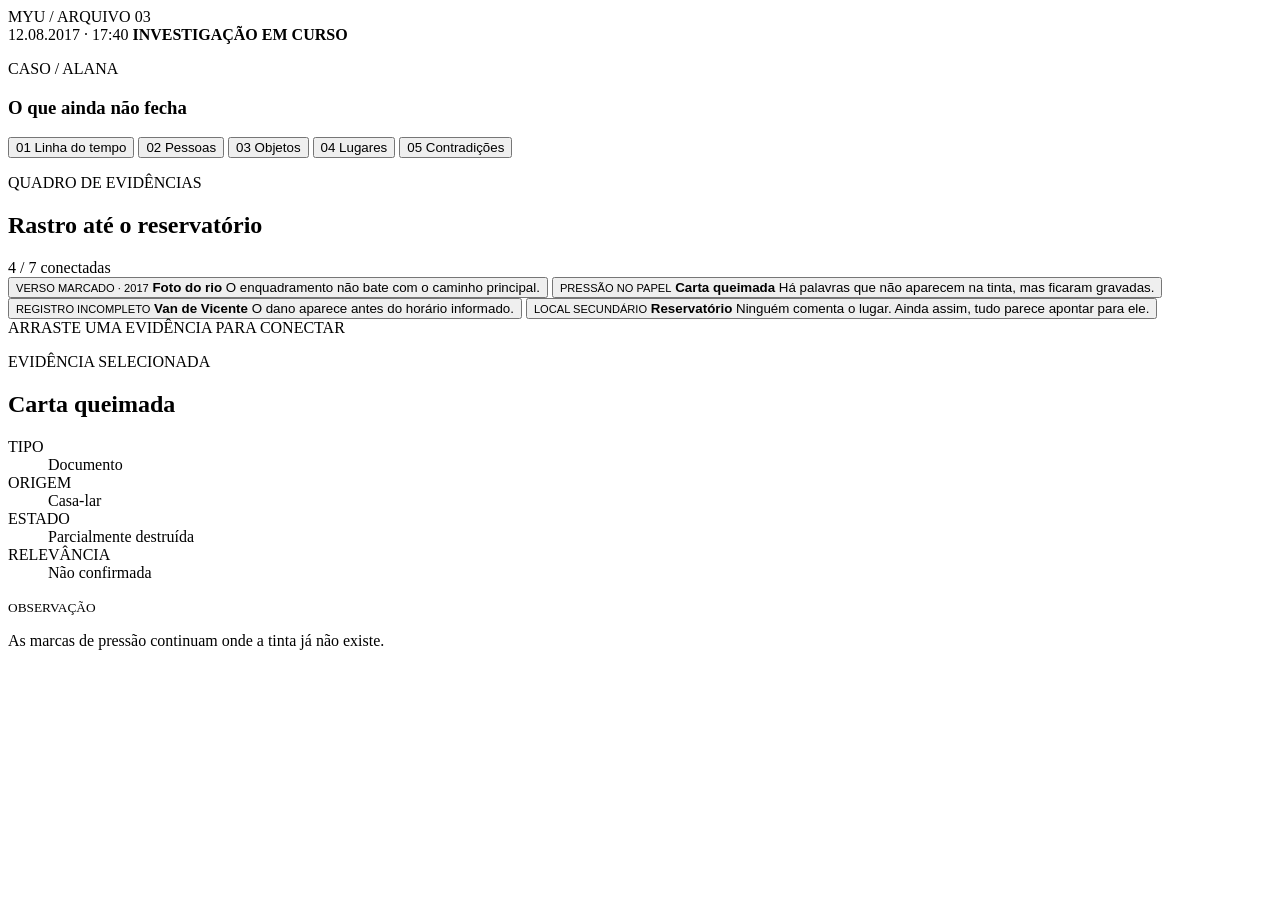
==== index.html @ b7cba958 "Add investigation prototype structure" ====
<!doctype html>
<html lang="pt-BR">
<head>
  <meta charset="utf-8" />
  <meta name="viewport" content="width=device-width, initial-scale=1" />
  <title>MYU — Arquivo 03</title>
  <link rel="preconnect" href="https://fonts.googleapis.com">
  <link rel="preconnect" href="https://fonts.gstatic.com" crossorigin>
  <link href="https://fonts.googleapis.com/css2?family=IBM+Plex+Mono:wght@400;500&family=IBM+Plex+Sans:wght@400;500;600&display=swap" rel="stylesheet">
  <link rel="stylesheet" href="styles.css" />
</head>
<body>
  <main class="app-shell">
    <header class="topbar">
      <div class="brand">
        <span class="brand-mark"></span>
        <span>MYU / ARQUIVO 03</span>
      </div>
      <div class="case-meta">
        <span>12.08.2017 · 17:40</span>
        <strong>INVESTIGAÇÃO EM CURSO</strong>
      </div>
    </header>

    <section class="workspace">
      <aside class="case-nav">
        <p class="eyebrow">CASO / ALANA</p>
        <h1>O que ainda não fecha</h1>
        <div class="divider"></div>
        <nav>
          <button class="nav-item active">01 <span>Linha do tempo</span></button>
          <button class="nav-item">02 <span>Pessoas</span></button>
          <button class="nav-item">03 <span>Objetos</span></button>
          <button class="nav-item">04 <span>Lugares</span></button>
          <button class="nav-item">05 <span>Contradições</span></button>
        </nav>
      </aside>

      <section class="evidence-area">
        <div class="evidence-head">
          <div>
            <p class="eyebrow">QUADRO DE EVIDÊNCIAS</p>
            <h2>Rastro até o reservatório</h2>
          </div>
          <span class="progress">4 / 7 conectadas</span>
        </div>

        <div class="board" id="board">
          <button class="evidence-card card-river" data-evidence="river">
            <small>VERSO MARCADO · 2017</small>
            <strong>Foto do rio</strong>
            <span>O enquadramento não bate com o caminho principal.</span>
          </button>

          <button class="evidence-card card-letter selected" data-evidence="letter">
            <small>PRESSÃO NO PAPEL</small>
            <strong>Carta queimada</strong>
            <span>Há palavras que não aparecem na tinta, mas ficaram gravadas.</span>
          </button>

          <button class="evidence-card card-van" data-evidence="van">
            <small>REGISTRO INCOMPLETO</small>
            <strong>Van de Vicente</strong>
            <span>O dano aparece antes do horário informado.</span>
          </button>

          <button class="evidence-card card-reservoir" data-evidence="reservoir">
            <small>LOCAL SECUNDÁRIO</small>
            <strong>Reservatório</strong>
            <span>Ninguém comenta o lugar. Ainda assim, tudo parece apontar para ele.</span>
          </button>

          <div class="board-hint">ARRASTE UMA EVIDÊNCIA PARA CONECTAR</div>
        </div>
      </section>

      <aside class="inspector">
        <p class="eyebrow">EVIDÊNCIA SELECIONADA</p>
        <h2 id="inspector-title">Carta queimada</h2>

        <div class="document-preview" id="preview">
          <div class="paper"></div>
          <div class="burn"></div>
        </div>

        <dl class="facts">
          <div><dt>TIPO</dt><dd id="fact-type">Documento</dd></div>
          <div><dt>ORIGEM</dt><dd id="fact-origin">Casa-lar</dd></div>
          <div><dt>ESTADO</dt><dd id="fact-state">Parcialmente destruída</dd></div>
          <div><dt>RELEVÂNCIA</dt><dd id="fact-relevance">Não confirmada</dd></div>
        </dl>

        <div class="observation">
          <small>OBSERVAÇÃO</small>
          <p id="observation-text">As marcas de pressão continuam onde a tinta já não existe.</p>
        </div>
      </aside>
    </section>
  </main>

  <script src="script.js"></script>
</body>
</html>
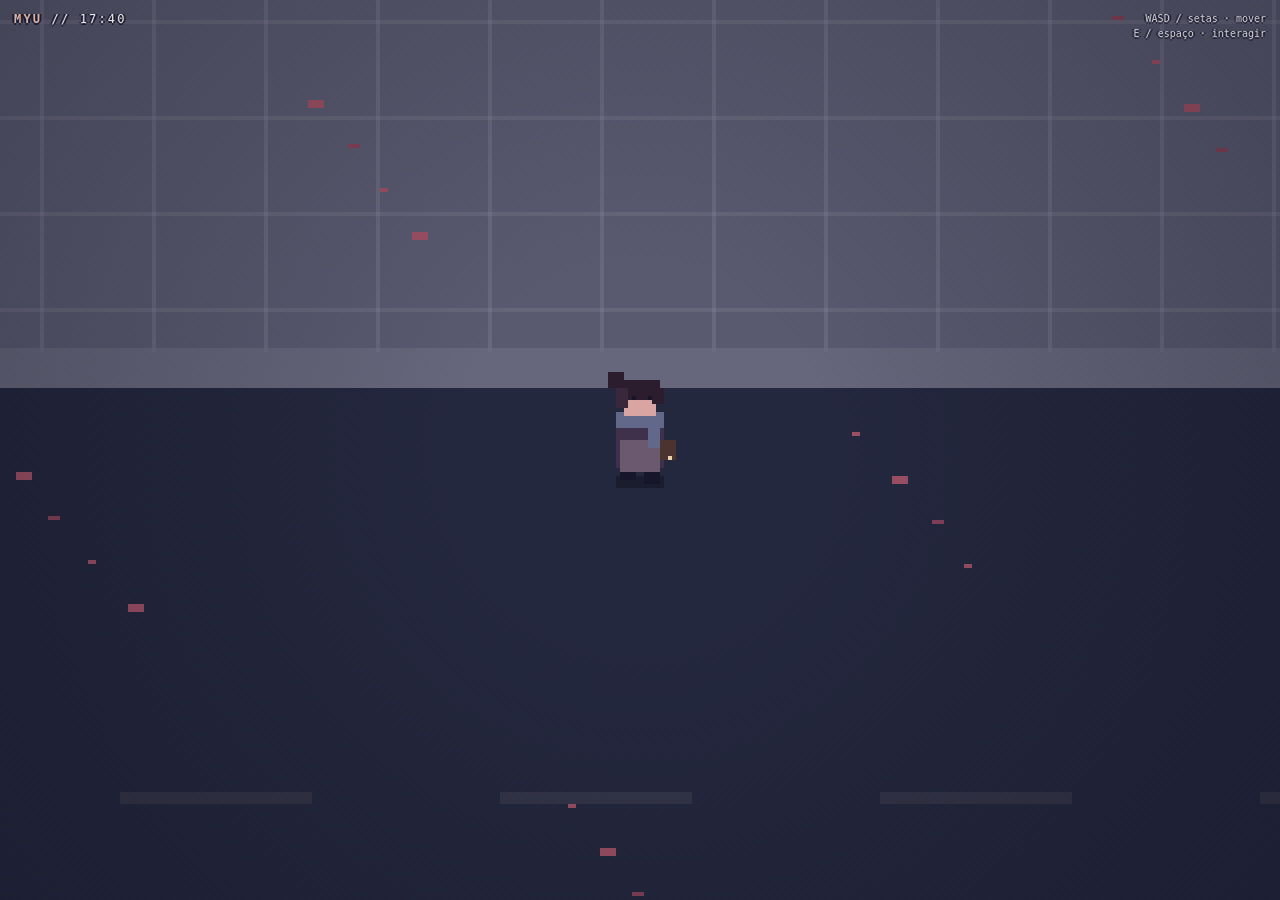
==== commit 72d93400: "Add playable mobile-first Myu prototype" ====
--- a/index.html
+++ b/index.html
@@ -1,103 +1,359 @@
 <!doctype html>
 <html lang="pt-BR">
 <head>
-  <meta charset="utf-8" />
-  <meta name="viewport" content="width=device-width, initial-scale=1" />
-  <title>MYU — Arquivo 03</title>
-  <link rel="preconnect" href="https://fonts.googleapis.com">
-  <link rel="preconnect" href="https://fonts.gstatic.com" crossorigin>
-  <link href="https://fonts.googleapis.com/css2?family=IBM+Plex+Mono:wght@400;500&family=IBM+Plex+Sans:wght@400;500;600&display=swap" rel="stylesheet">
-  <link rel="stylesheet" href="styles.css" />
+<meta charset="utf-8" />
+<meta name="viewport" content="width=device-width,initial-scale=1,viewport-fit=cover,user-scalable=no" />
+<meta name="theme-color" content="#171529" />
+<meta name="apple-mobile-web-app-capable" content="yes" />
+<meta name="apple-mobile-web-app-status-bar-style" content="black-translucent" />
+<title>MYU — 17:40 Prototype</title>
+<link rel="manifest" href="manifest.webmanifest" />
+<style>
+  :root{--ink:#171529;--paper:#c8c0d0;--warm:#f3b26f;--cool:#777ca8}
+  *{box-sizing:border-box;-webkit-tap-highlight-color:transparent}
+  html,body{margin:0;width:100%;height:100%;overflow:hidden;background:#171529;color:white;font-family:ui-monospace,SFMono-Regular,Menlo,Consolas,monospace;touch-action:none;overscroll-behavior:none;user-select:none}
+  #game{position:fixed;inset:0;width:100vw;height:100vh;display:block;image-rendering:pixelated;image-rendering:crisp-edges;background:#171529}
+  #hud{position:fixed;inset:0;pointer-events:none;padding:max(12px,env(safe-area-inset-top)) max(12px,env(safe-area-inset-right)) max(12px,env(safe-area-inset-bottom)) max(12px,env(safe-area-inset-left));text-shadow:0 2px 0 #171529,2px 0 0 #171529,-2px 0 0 #171529}
+  #title{position:absolute;left:max(14px,env(safe-area-inset-left));top:max(12px,env(safe-area-inset-top));font-size:12px;letter-spacing:.18em;opacity:.88}
+  #title b{color:#e9c1b2;font-weight:700}
+  #hint{position:absolute;right:max(14px,env(safe-area-inset-right));top:max(12px,env(safe-area-inset-top));font-size:10px;line-height:1.45;text-align:right;opacity:.72}
+  #prompt{position:absolute;left:50%;bottom:max(18px,calc(env(safe-area-inset-bottom) + 8px));transform:translateX(-50%);padding:7px 10px;background:#171529d9;border:1px solid #aca8c155;border-radius:8px;font-size:11px;opacity:0;transition:opacity .12s;white-space:nowrap}
+  #prompt.show{opacity:1}
+  #orientation{display:none;position:absolute;left:50%;top:46%;transform:translate(-50%,-50%);padding:8px 10px;background:#171529c9;border:1px solid #ffffff22;border-radius:8px;font-size:10px;opacity:.72}
+  #controls{position:fixed;inset:0;pointer-events:none;padding-bottom:env(safe-area-inset-bottom)}
+  #stick{position:absolute;left:max(14px,env(safe-area-inset-left));bottom:max(18px,calc(env(safe-area-inset-bottom) + 10px));width:124px;height:124px;border-radius:50%;pointer-events:auto;touch-action:none;opacity:.86}
+  #stickBase{position:absolute;left:22px;top:22px;width:80px;height:80px;border:2px solid #c9c4da35;background:#17152945;border-radius:50%;box-shadow:inset 0 0 0 10px #ffffff05}
+  #stickKnob{position:absolute;left:44px;top:44px;width:36px;height:36px;border-radius:50%;background:#b7b4ca55;border:2px solid #e2deea33;transform:translate(0,0)}
+  #action{position:absolute;right:max(20px,calc(env(safe-area-inset-right) + 8px));bottom:max(26px,calc(env(safe-area-inset-bottom) + 16px));width:74px;height:74px;border-radius:50%;border:2px solid #e6c3b044;background:#5e405d99;color:#f7ded0;font:700 20px/1 ui-monospace,SFMono-Regular,Menlo,monospace;display:grid;place-items:center;pointer-events:auto;touch-action:none;box-shadow:inset 0 0 0 8px #ffffff07,0 8px 22px #0005}
+  #action:active{transform:scale(.94);background:#765470bb}
+  #action small{display:block;font-size:7px;font-weight:600;letter-spacing:.08em;margin-top:2px;opacity:.75}
+  #actionWrap{display:flex;flex-direction:column;align-items:center;gap:2px}
+  @media (hover:hover) and (pointer:fine){#controls{display:none}#hint{display:block}}
+  @media (hover:none),(pointer:coarse){#hint{display:none}}
+  @media (orientation:portrait) and (max-width:700px){#orientation{display:block;animation:fadeaway 3.8s forwards 1.2s}@keyframes fadeaway{to{opacity:0;visibility:hidden}}}
+</style>
 </head>
 <body>
-  <main class="app-shell">
-    <header class="topbar">
-      <div class="brand">
-        <span class="brand-mark"></span>
-        <span>MYU / ARQUIVO 03</span>
-      </div>
-      <div class="case-meta">
-        <span>12.08.2017 · 17:40</span>
-        <strong>INVESTIGAÇÃO EM CURSO</strong>
-      </div>
-    </header>
-
-    <section class="workspace">
-      <aside class="case-nav">
-        <p class="eyebrow">CASO / ALANA</p>
-        <h1>O que ainda não fecha</h1>
-        <div class="divider"></div>
-        <nav>
-          <button class="nav-item active">01 <span>Linha do tempo</span></button>
-          <button class="nav-item">02 <span>Pessoas</span></button>
-          <button class="nav-item">03 <span>Objetos</span></button>
-          <button class="nav-item">04 <span>Lugares</span></button>
-          <button class="nav-item">05 <span>Contradições</span></button>
-        </nav>
-      </aside>
-
-      <section class="evidence-area">
-        <div class="evidence-head">
-          <div>
-            <p class="eyebrow">QUADRO DE EVIDÊNCIAS</p>
-            <h2>Rastro até o reservatório</h2>
-          </div>
-          <span class="progress">4 / 7 conectadas</span>
-        </div>
-
-        <div class="board" id="board">
-          <button class="evidence-card card-river" data-evidence="river">
-            <small>VERSO MARCADO · 2017</small>
-            <strong>Foto do rio</strong>
-            <span>O enquadramento não bate com o caminho principal.</span>
-          </button>
-
-          <button class="evidence-card card-letter selected" data-evidence="letter">
-            <small>PRESSÃO NO PAPEL</small>
-            <strong>Carta queimada</strong>
-            <span>Há palavras que não aparecem na tinta, mas ficaram gravadas.</span>
-          </button>
-
-          <button class="evidence-card card-van" data-evidence="van">
-            <small>REGISTRO INCOMPLETO</small>
-            <strong>Van de Vicente</strong>
-            <span>O dano aparece antes do horário informado.</span>
-          </button>
-
-          <button class="evidence-card card-reservoir" data-evidence="reservoir">
-            <small>LOCAL SECUNDÁRIO</small>
-            <strong>Reservatório</strong>
-            <span>Ninguém comenta o lugar. Ainda assim, tudo parece apontar para ele.</span>
-          </button>
-
-          <div class="board-hint">ARRASTE UMA EVIDÊNCIA PARA CONECTAR</div>
-        </div>
-      </section>
-
-      <aside class="inspector">
-        <p class="eyebrow">EVIDÊNCIA SELECIONADA</p>
-        <h2 id="inspector-title">Carta queimada</h2>
-
-        <div class="document-preview" id="preview">
-          <div class="paper"></div>
-          <div class="burn"></div>
-        </div>
-
-        <dl class="facts">
-          <div><dt>TIPO</dt><dd id="fact-type">Documento</dd></div>
-          <div><dt>ORIGEM</dt><dd id="fact-origin">Casa-lar</dd></div>
-          <div><dt>ESTADO</dt><dd id="fact-state">Parcialmente destruída</dd></div>
-          <div><dt>RELEVÂNCIA</dt><dd id="fact-relevance">Não confirmada</dd></div>
-        </dl>
-
-        <div class="observation">
-          <small>OBSERVAÇÃO</small>
-          <p id="observation-text">As marcas de pressão continuam onde a tinta já não existe.</p>
-        </div>
-      </aside>
-    </section>
-  </main>
-
-  <script src="script.js"></script>
+<canvas id="game" aria-label="Protótipo jogável de Myu"></canvas>
+<div id="hud">
+  <div id="title"><b>MYU</b> // 17:40</div>
+  <div id="hint">WASD / setas · mover<br>E / espaço · interagir</div>
+  <div id="prompt"></div>
+  <div id="orientation">Funciona em pé — mas fica melhor em paisagem.</div>
+</div>
+<div id="controls">
+  <div id="stick"><div id="stickBase"></div><div id="stickKnob"></div></div>
+  <button id="action" aria-label="Interagir"><span id="actionWrap">A<small>agir</small></span></button>
+</div>
+<script>
+(() => {
+'use strict';
+const canvas = document.getElementById('game');
+const ctx = canvas.getContext('2d', { alpha:false });
+const promptEl = document.getElementById('prompt');
+const stick = document.getElementById('stick');
+const knob = document.getElementById('stickKnob');
+const actionBtn = document.getElementById('action');
+ctx.imageSmoothingEnabled = false;
+
+const C = {
+  sky:'#46476f', sky2:'#65628a', dusk:'#b06c7c', sun:'#e6a46e', far:'#292a4a', far2:'#38395e',
+  road:'#24283f', road2:'#2d314b', curb:'#66667c', walk:'#595a70', walk2:'#68687e',
+  wall:'#39364f', wall2:'#49435d', trim:'#24233a', glass:'#7d514f', warm:'#e8a25f', warm2:'#f5c47f',
+  leaf:'#844259', leaf2:'#9c5065', plant:'#52624f', rail:'#26253a', ink:'#171529', white:'#d9d5df',
+  coat:'#3f304c', coat2:'#54405e', scarf:'#62688a', skirt:'#6b596f', skin:'#d9a5a3', hair:'#2b1d2d', hair2:'#3b273b', bag:'#4b342f', charm:'#ecd1ad'
+};
+
+let logicalScale = 3;
+let vw=0,vh=0;
+function resize(){
+  const w = Math.max(240, window.innerWidth);
+  logicalScale = w < 520 ? 2 : (w < 1100 ? 3 : 4);
+  vw = Math.floor(window.innerWidth / logicalScale);
+  vh = Math.floor(window.innerHeight / logicalScale);
+  canvas.width = vw; canvas.height = vh;
+  canvas.style.width = window.innerWidth+'px'; canvas.style.height = window.innerHeight+'px';
+  ctx.imageSmoothingEnabled=false;
+}
+addEventListener('resize', resize, {passive:true}); resize();
+
+const input = {left:false,right:false,up:false,down:false,joyX:0,joyY:0,action:false};
+const keys = new Set();
+addEventListener('keydown', e=>{
+  if(['ArrowUp','ArrowDown','ArrowLeft','ArrowRight',' ','Enter'].includes(e.key)) e.preventDefault();
+  keys.add(e.key.toLowerCase());
+  if(['e',' ','enter'].includes(e.key.toLowerCase())) input.action=true;
+});
+addEventListener('keyup', e=>keys.delete(e.key.toLowerCase()));
+
+let joyPointer=null, joyOrigin={x:62,y:62};
+function joyUpdate(e){
+  const r=stick.getBoundingClientRect();
+  const x=e.clientX-r.left, y=e.clientY-r.top;
+  let dx=x-joyOrigin.x, dy=y-joyOrigin.y;
+  const max=34, mag=Math.hypot(dx,dy)||1;
+  if(mag>max){dx=dx/mag*max;dy=dy/mag*max;}
+  knob.style.transform=`translate(${dx}px,${dy}px)`;
+  input.joyX=dx/max; input.joyY=dy/max;
+}
+stick.addEventListener('pointerdown',e=>{joyPointer=e.pointerId;stick.setPointerCapture(e.pointerId);joyUpdate(e);});
+stick.addEventListener('pointermove',e=>{if(e.pointerId===joyPointer)joyUpdate(e);});
+function joyEnd(e){if(e.pointerId!==joyPointer)return;joyPointer=null;input.joyX=input.joyY=0;knob.style.transform='translate(0,0)';}
+stick.addEventListener('pointerup',joyEnd);stick.addEventListener('pointercancel',joyEnd);
+actionBtn.addEventListener('pointerdown',e=>{e.preventDefault();input.action=true;if(navigator.vibrate)navigator.vibrate(8);});
+
+function clamp(v,a,b){return Math.max(a,Math.min(b,v));}
+function lerp(a,b,t){return a+(b-a)*t;}
+function rect(x,y,w,h,fill){ctx.fillStyle=fill;ctx.fillRect(Math.round(x),Math.round(y),Math.round(w),Math.round(h));}
+function line(x1,y1,x2,y2,fill,w=1){ctx.strokeStyle=fill;ctx.lineWidth=w;ctx.beginPath();ctx.moveTo(Math.round(x1)+.5,Math.round(y1)+.5);ctx.lineTo(Math.round(x2)+.5,Math.round(y2)+.5);ctx.stroke();}
+function circle(x,y,r,fill){ctx.fillStyle=fill;ctx.beginPath();ctx.arc(Math.round(x),Math.round(y),r,0,Math.PI*2);ctx.fill();}
+
+const exterior={name:'exterior',w:1160,h:760,spawn:{x:430,y:550},door:{x:665,y:328,r:24,label:'Entrar no café'}};
+const interior={name:'interior',w:720,h:500,spawn:{x:350,y:420},door:{x:352,y:450,r:26,label:'Sair para a rua'}};
+let scene=exterior;
+const player={x:exterior.spawn.x,y:exterior.spawn.y,vx:0,vy:0,r:6,dir:'down',walk:0};
+const cam={x:player.x,y:player.y};
+
+const extObstacles=[
+  {x:370,y:135,w:415,h:205}, // café body
+  {x:350,y:340,w:82,h:28}, {x:758,y:340,w:42,h:28}, // planters
+  {x:475,y:370,w:48,h:20}, // sign
+  {x:175,y:290,w:74,h:20}, // bench
+  {x:900,y:220,w:18,h:240}, // right rail segment
+  {x:1030,y:220,w:18,h:260},
+  {x:915,y:205,w:122,h:14},
+  {x:870,y:505,w:145,h:14}, // lower railing
+  {x:260,y:372,w:12,h:12},{x:297,y:372,w:12,h:12},{x:822,y:380,w:12,h:12},{x:855,y:380,w:12,h:12},
+  {x:292,y:205,w:16,h:16}, // lamp
+  {x:958,y:295,w:16,h:16}
+];
+const intObstacles=[
+  {x:0,y:0,w:720,h:86},{x:0,y:0,w:72,h:500},{x:648,y:0,w:72,h:500},
+  {x:0,y:462,w:310,h:38},{x:390,y:462,w:330,h:38},
+  {x:80,y:100,w:440,h:50}, // counter
+  {x:90,y:190,w:72,h:52},{x:238,y:200,w:72,h:52},{x:430,y:190,w:72,h:52},
+  {x:126,y:300,w:70,h:50},{x:294,y:320,w:70,h:50},{x:476,y:300,w:70,h:50},
+  {x:555,y:110,w:58,h:82}
+];
+
+function obstacles(){return scene===exterior?extObstacles:intObstacles;}
+function circleRectOverlap(px,py,r,o){
+  const nx=clamp(px,o.x,o.x+o.w), ny=clamp(py,o.y,o.y+o.h);
+  const dx=px-nx,dy=py-ny;return dx*dx+dy*dy<r*r;
+}
+function movePlayer(dx,dy){
+  let nx=player.x+dx;
+  for(const o of obstacles()) if(circleRectOverlap(nx,player.y,player.r,o)){ nx=player.x; player.vx=0; break; }
+  player.x=clamp(nx,player.r,scene.w-player.r);
+  let ny=player.y+dy;
+  for(const o of obstacles()) if(circleRectOverlap(player.x,ny,player.r,o)){ ny=player.y; player.vy=0; break; }
+  player.y=clamp(ny,player.r,scene.h-player.r);
+}
+
+const leaves=Array.from({length:70},(_,i)=>({
+  x:(i*137)%exterior.w, y:390+((i*83)%280), s:i%3, t:(i*17)%100
+}));
+let windT=0;
+
+function getAxis(){
+  let x=input.joyX,y=input.joyY;
+  if(keys.has('a')||keys.has('arrowleft'))x-=1;
+  if(keys.has('d')||keys.has('arrowright'))x+=1;
+  if(keys.has('w')||keys.has('arrowup'))y-=1;
+  if(keys.has('s')||keys.has('arrowdown'))y+=1;
+  const m=Math.hypot(x,y); if(m>1){x/=m;y/=m;} return {x,y};
+}
+function switchScene(to){
+  scene=to;
+  player.x=to.spawn.x;player.y=to.spawn.y;player.vx=player.vy=0;
+  cam.x=player.x;cam.y=player.y;
+}
+function interaction(){
+  const d=scene.door; const dist=Math.hypot(player.x-d.x,player.y-d.y);
+  if(dist<d.r){return d;} return null;
+}
+function update(dt){
+  windT+=dt;
+  const a=getAxis();
+  const accel=260,max=58,friction=320;
+  if(Math.abs(a.x)>0.03||Math.abs(a.y)>0.03){
+    player.vx+=a.x*accel*dt;player.vy+=a.y*accel*dt;
+    const sp=Math.hypot(player.vx,player.vy);if(sp>max){player.vx=player.vx/sp*max;player.vy=player.vy/sp*max;}
+    if(Math.abs(a.x)>Math.abs(a.y))player.dir=a.x<0?'left':'right'; else player.dir=a.y<0?'up':'down';
+    player.walk+=dt*Math.min(8,3+sp*.07);
+  } else {
+    const sp=Math.hypot(player.vx,player.vy);if(sp>0){const ns=Math.max(0,sp-friction*dt);player.vx=sp?player.vx/sp*ns:0;player.vy=sp?player.vy/sp*ns:0;}
+  }
+  movePlayer(player.vx*dt,0);movePlayer(0,player.vy*dt);
+  cam.x=lerp(cam.x,player.x,1-Math.pow(.0005,dt));cam.y=lerp(cam.y,player.y,1-Math.pow(.0005,dt));
+  const it=interaction();
+  if(it){promptEl.textContent=(matchMedia('(pointer:coarse)').matches?'A':'E')+' · '+it.label;promptEl.classList.add('show');}
+  else promptEl.classList.remove('show');
+  if(input.action){
+    if(it){ switchScene(scene===exterior?interior:exterior); if(navigator.vibrate)navigator.vibrate(16); }
+    input.action=false;
+  }
+}
+
+function beginWorld(){
+  const maxX=Math.max(vw/2,scene.w-vw/2),maxY=Math.max(vh/2,scene.h-vh/2);
+  const cx=clamp(cam.x,vw/2,maxX), cy=clamp(cam.y,vh/2,maxY);
+  ctx.save();ctx.translate(Math.floor(vw/2-cx),Math.floor(vh/2-cy));return {cx,cy};
+}
+function endWorld(){ctx.restore();}
+
+function drawSkyline(){
+  rect(0,0,1160,170,C.sky);
+  rect(0,80,1160,90,C.sky2);
+  circle(1000,105,32,C.sun);
+  for(let i=0;i<18;i++){
+    const x=10+i*68+(i%3)*13,h=45+(i*37)%85,y=170-h;
+    rect(x,y,55,h,i%2?C.far:C.far2);
+    if(i%2===0) for(let wy=y+14;wy<160;wy+=18) if((wy+i)%3) rect(x+12,wy,3,5,C.warm);
+  }
+  rect(0,165,1160,16,'#292a42');
+}
+function drawExteriorBase(){
+  drawSkyline();
+  rect(0,180,1160,580,C.road);
+  // distant park / embankment
+  rect(0,180,1160,95,'#353750');
+  rect(0,275,1160,260,C.walk);
+  // roads
+  rect(0,535,1160,225,C.road);
+  rect(0,525,1160,10,C.curb);
+  rect(0,695,1160,8,C.curb);
+  // sidewalk tile seams
+  ctx.globalAlpha=.25;
+  for(let x=0;x<1160;x+=28) line(x,275,x,525,'#9895a3');
+  for(let y=275;y<525;y+=24) line(0,y,1160,y,'#8c899b');
+  ctx.globalAlpha=1;
+  // crosswalk
+  for(let i=0;i<6;i++) rect(35+i*34,600,20,66,'#b8b6c055');
+  // wet patches
+  rect(110,555,145,7,'#484b66');rect(115,562,110,4,'#3f435f');
+  rect(760,576,130,5,'#4b4e69');rect(785,582,86,3,'#3f435f');
+  // cafe body
+  rect(370,135,415,205,C.wall);
+  rect(380,150,395,48,C.wall2);
+  rect(360,190,435,18,C.trim);
+  // awning
+  rect(390,198,375,38,'#2f304c');
+  for(let x=390;x<765;x+=18) rect(x,232,11,5,'#26263e');
+  // windows
+  rect(405,245,104,88,'#2a293c');rect(514,245,112,88,'#2a293c');rect(631,245,88,88,'#2a293c');
+  rect(410,250,94,78,C.glass);rect(519,250,102,78,C.glass);rect(636,250,78,78,C.glass);
+  ctx.globalAlpha=.72;rect(410,250,94,78,C.warm);rect(519,250,102,78,C.warm);rect(636,250,78,78,C.warm);ctx.globalAlpha=1;
+  // mullions
+  line(456,250,456,328,C.trim,2);line(570,250,570,328,C.trim,2);line(674,250,674,328,C.trim,2);
+  // door
+  rect(720,242,48,98,C.trim);rect(726,248,36,84,'#694e58');rect(733,257,22,50,C.warm);
+  rect(752,291,3,3,C.charm);
+  // warm lamps
+  for(const lx of [438,550,663]){line(lx,250,lx,263,'#33283a');rect(lx-5,262,10,5,'#33283a');rect(lx-3,267,6,4,C.warm2);}
+  // interior tables silhouettes
+  rect(428,300,34,6,'#6a4a43');rect(433,306,4,14,'#6a4a43');rect(455,306,4,14,'#6a4a43');
+  rect(540,302,40,6,'#6a4a43');rect(544,308,4,13,'#6a4a43');rect(573,308,4,13,'#6a4a43');
+  // building top windows
+  rect(420,160,64,28,'#26263b');rect(430,166,44,18,'#9c6654');rect(660,160,64,28,'#26263b');rect(670,166,44,18,'#7b5453');
+  // ivy
+  for(let i=0;i<22;i++){const x=375+(i*53)%408,y=145+(i*29)%88;rect(x,y,5+(i%3)*2,4+(i%2)*2,i%2?C.leaf:C.leaf2);}
+  // warm spill
+  ctx.globalAlpha=.22;rect(650,335,120,45,C.warm);ctx.globalAlpha=1;
+  // left bench
+  rect(175,290,74,7,'#342b36');rect(180,298,64,5,'#513c43');rect(182,303,4,16,'#342b36');rect(237,303,4,16,'#342b36');
+  // planters
+  for(const p of [[350,340,82,28],[758,340,42,28]]){rect(p[0],p[1],p[2],p[3],'#393143');for(let k=0;k<6;k++)rect(p[0]+5+k*11,p[1]-4-(k%2)*4,7,7,k%2?C.plant:C.leaf);}
+  // sign
+  rect(480,365,38,30,'#26243a');rect(475,390,48,4,'#211f33');line(482,365,477,395,'#211f33',2);line(516,365,521,395,'#211f33',2);
+  // tree left
+  rect(285,205,11,92,'#342634');rect(260,217,55,7,'#342634');
+  for(let i=0;i<26;i++){const a=i*2.4,r=28+(i%6)*5;rect(290+Math.cos(a)*r,215+Math.sin(a)*r*.55,6,5,i%2?C.leaf:C.leaf2);}
+  // lamp posts
+  drawLamp(292,205);drawLamp(958,295);
+  // river overlook rail
+  rect(900,220,148,5,C.rail);rect(900,500,148,5,C.rail);rect(900,220,5,285,C.rail);rect(1043,220,5,285,C.rail);
+  for(let y=230;y<500;y+=30) rect(900,y,148,2,'#3b394c');
+  // water hint
+  rect(910,228,128,267,'#303653');ctx.globalAlpha=.25;for(let y=245;y<490;y+=18)rect(920+(y%37),y,70,2,'#8b7990');ctx.globalAlpha=1;
+  // bollards
+  for(const b of [[260,372],[297,372],[822,380],[855,380]]){rect(b[0],b[1],12,12,'#252538');rect(b[0]+3,b[1]-11,6,12,'#2f2e43');}
+  // leaves
+  for(const l of leaves){const sway=Math.sin(windT*.7+l.t)*.6;rect(l.x+sway,l.y,2+l.s,1+(l.s>1?1:0),l.s%2?C.leaf:C.leaf2);}
+  // lane dashes
+  for(let x=300;x<1100;x+=95) rect(x,636,48,3,'#6f6b7433');
+}
+function drawLamp(x,y){rect(x+5,y,6,78,C.rail);rect(x,y+6,16,4,C.rail);rect(x+1,y-4,14,12,C.rail);rect(x+4,y-1,8,6,C.warm2);ctx.globalAlpha=.15;circle(x+8,y+2,20,C.warm2);ctx.globalAlpha=1;}
+
+function drawInteriorBase(){
+  rect(0,0,720,500,'#342e43');
+  rect(72,86,576,376,'#7a615d');
+  // floorboards
+  for(let y=88;y<462;y+=12){rect(72,y,576,1,'#56464c');for(let x=72+((y/12)%2)*24;x<648;x+=48)rect(x,y,1,12,'#5c4a50');}
+  // walls
+  rect(0,0,720,86,'#494055');rect(0,0,72,500,'#41384e');rect(648,0,72,500,'#41384e');rect(0,462,310,38,'#41384e');rect(390,462,330,38,'#41384e');
+  // counter
+  rect(80,100,440,50,'#3e3139');rect(84,104,432,12,'#62464a');rect(96,122,408,22,'#503940');
+  // shelves + machine
+  rect(105,50,240,18,'#2a2636');for(let i=0;i<8;i++)rect(112+i*27,54,10,12,i%2?C.warm:'#8d675b');
+  rect(540,100,76,55,'#252536');rect(552,110,22,30,'#777482');rect(580,108,24,34,'#6b5660');
+  // lamps
+  for(const x of [140,285,430,575]){line(x,85,x,100,'#282434');rect(x-5,98,10,5,'#282434');rect(x-3,103,6,4,C.warm2);ctx.globalAlpha=.08;circle(x,111,32,C.warm2);ctx.globalAlpha=1;}
+  // tables
+  const tables=[[90,190,72,52],[238,200,72,52],[430,190,72,52],[126,300,70,50],[294,320,70,50],[476,300,70,50]];
+  for(const t of tables){rect(t[0],t[1],t[2],t[3],'#5c4747');rect(t[0]+4,t[1]+4,t[2]-8,8,'#775955');rect(t[0]-7,t[1]+10,7,22,'#3d3039');rect(t[0]+t[2],t[1]+10,7,22,'#3d3039');}
+  // plants
+  for(const [x,y] of [[90,165],[610,170],[600,390]]){rect(x,y,18,15,'#4a3537');for(let i=0;i<6;i++)rect(x+8+(i%2)*5,y-6-i*3,4,7,C.plant);}
+  // windows upper side
+  for(const x of [110,270,430]){rect(x,12,100,58,'#24253b');rect(x+6,18,88,46,'#4b4b6b');ctx.globalAlpha=.2;rect(x+6,18,88,18,C.dusk);ctx.globalAlpha=1;}
+  // doorway
+  rect(310,458,80,42,C.trim);rect(324,458,52,18,'#6b4b50');
+}
+
+function drawPlayer(){
+  const moving=Math.hypot(player.vx,player.vy)>6;
+  const step=moving?Math.floor(player.walk)%2:0;
+  const x=Math.round(player.x),y=Math.round(player.y);
+  const bob=moving&&step?1:0;
+  // shadow
+  ctx.globalAlpha=.28;rect(x-6,y+7,12,3,'#000');ctx.globalAlpha=1;
+  // boots
+  rect(x-5,y+4+bob,4,4,C.ink);rect(x+1,y+4+(bob?0:1),4,4,C.ink);
+  // skirt/coat body
+  rect(x-6,y-7+bob,12,12,C.coat);rect(x-5,y-2+bob,10,8,C.skirt);
+  // scarf
+  rect(x-6,y-9+bob,12,4,C.scarf);rect(x+2,y-6+bob,3,6,C.scarf);
+  // head
+  rect(x-4,y-15+bob,8,7,C.skin);
+  // hair mass + bun by direction
+  rect(x-5,y-17+bob,10,5,C.hair);rect(x-6,y-15+bob,3,5,C.hair2);rect(x+3,y-15+bob,3,4,C.hair);
+  if(player.dir==='left')rect(x+4,y-19+bob,4,4,C.hair); else rect(x-8,y-19+bob,4,4,C.hair);
+  // face tiny
+  if(player.dir!=='up'){
+    const eyeY=y-13+bob; if(player.dir==='left')rect(x-3,eyeY,1,1,C.ink);else if(player.dir==='right')rect(x+2,eyeY,1,1,C.ink);else{rect(x-2,eyeY,1,1,C.ink);rect(x+2,eyeY,1,1,C.ink);}
+  }
+  // bag
+  rect(x+5,y-2+bob,4,5,C.bag);rect(x+7,y+2+bob,1,1,C.charm);
+}
+
+function drawScene(){
+  ctx.fillStyle=C.ink;ctx.fillRect(0,0,vw,vh);
+  beginWorld();
+  if(scene===exterior)drawExteriorBase();else drawInteriorBase();
+  drawPlayer();
+  endWorld();
+  // vignette
+  const g=ctx.createRadialGradient(vw/2,vh/2,Math.min(vw,vh)*.2,vw/2,vh/2,Math.max(vw,vh)*.75);
+  g.addColorStop(0,'#0000');g.addColorStop(1,'#0a091655');ctx.fillStyle=g;ctx.fillRect(0,0,vw,vh);
+}
+
+let last=performance.now();
+function frame(now){
+  const dt=Math.min(.035,(now-last)/1000);last=now;update(dt);drawScene();requestAnimationFrame(frame);
+}
+requestAnimationFrame(frame);
+if('serviceWorker' in navigator){navigator.serviceWorker.register('./sw.js').catch(()=>{});}
+})();
+</script>
 </body>
 </html>
